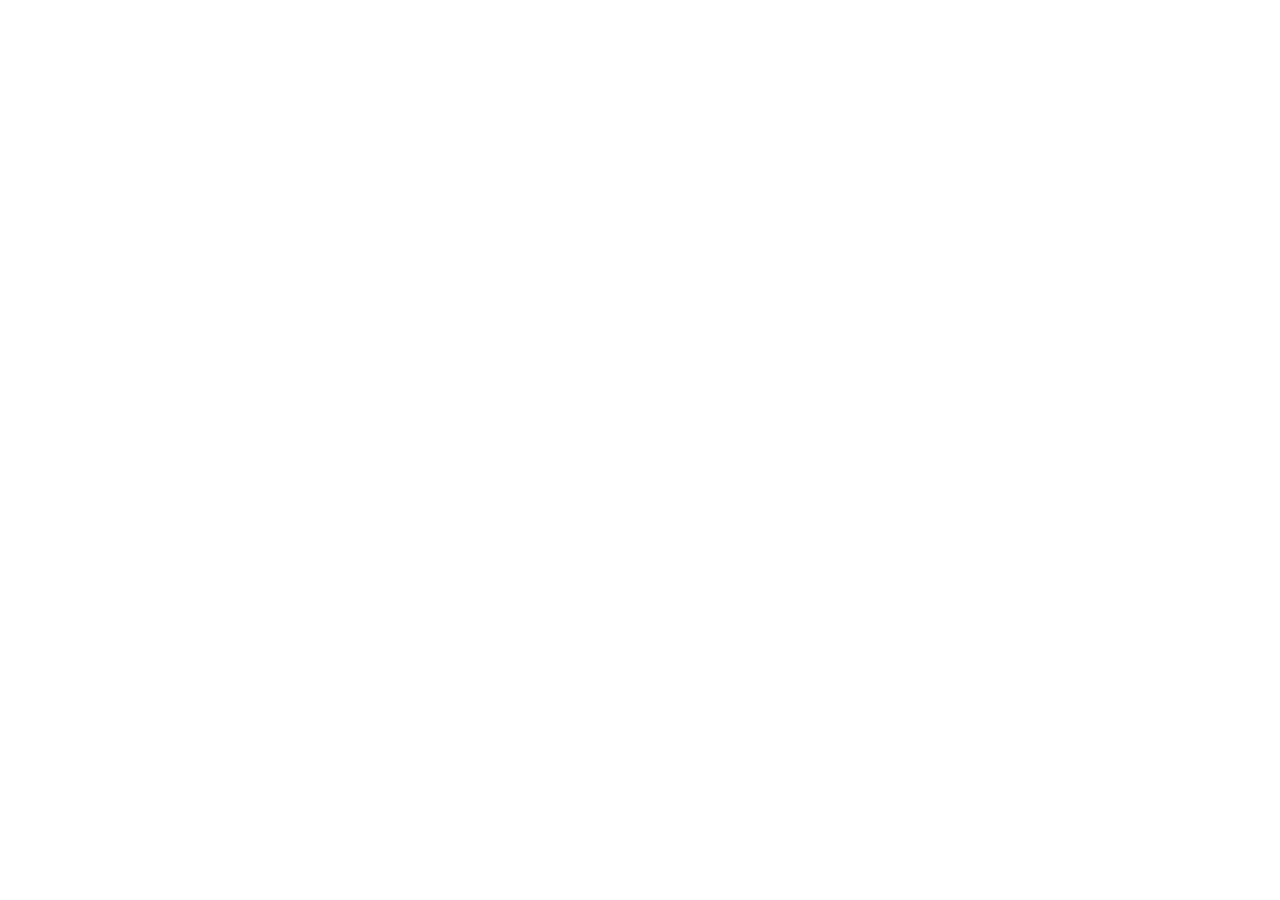
==== index.html @ 5e0221a1 "Update index.html moved it to the head." ====
<!DOCTYPE html>
<html lang="en">
<head>
    <meta charset="UTF-8">
    <meta name="viewport" content="width=device-width, initial-scale=1.0">
<script type="module" src="./elements/poproar.js"></script>
    <title>Learning Components</title>
</head>
<body>
    <pop-roar></pop-roar>
</body>
</html>
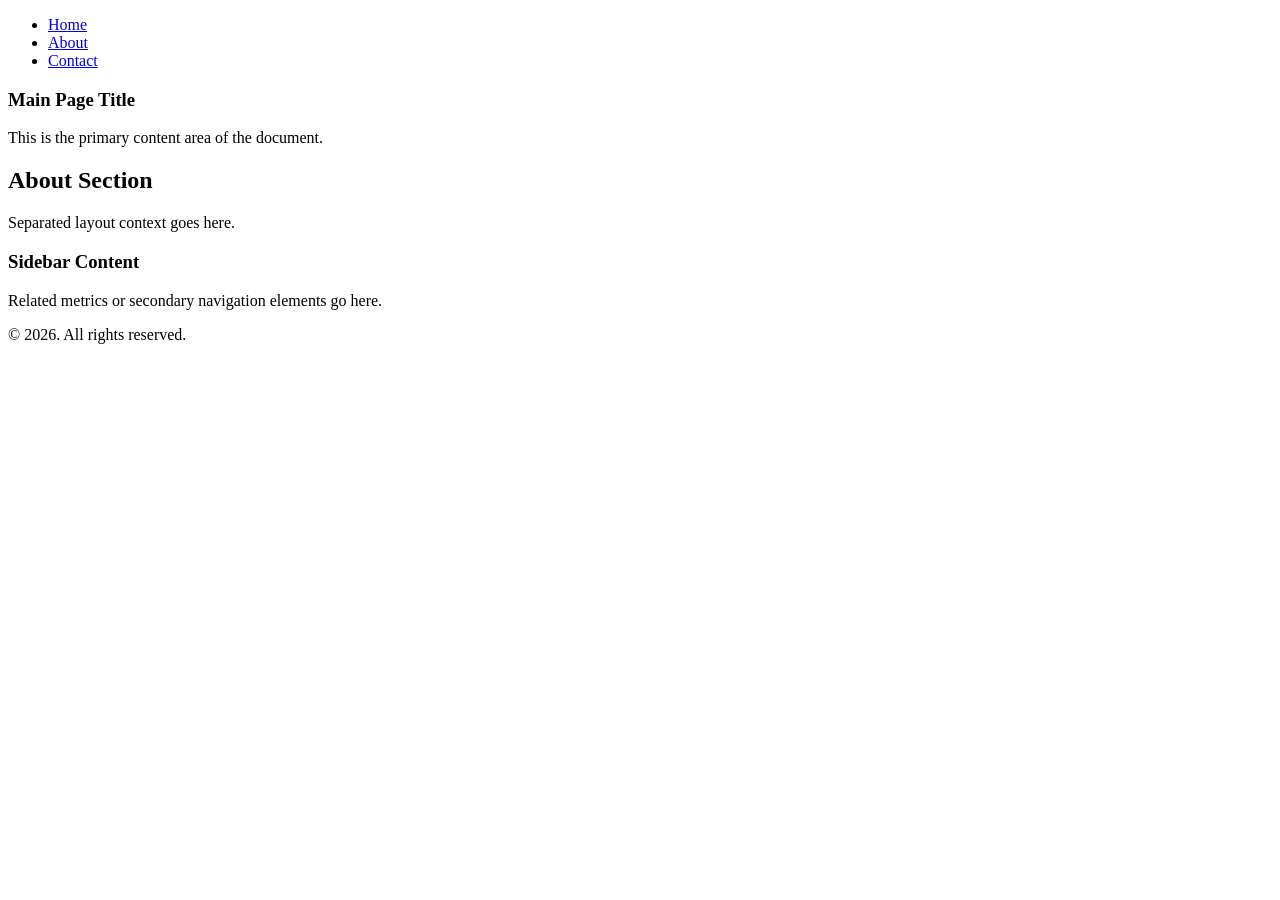
==== commit fd089b19: "Update index.html add some bp content" ====
--- a/index.html
+++ b/index.html
@@ -7,6 +7,41 @@
     <title>Learning Components</title>
 </head>
 <body>
+<header>
+    <nav>
+      <ul>
+        <li><a href="#home">Home</a></li>
+        <li><a href="#about">About</a></li>
+        <li><a href="#contact">Contact</a></li>
+      </ul>
+    </nav>
+  </header>
+
+
     <pop-roar></pop-roar>
+
+<main>
+    <article>
+      <section id="home">
+        <h1>Main Page Title</h1>
+        <p>This is the primary content area of the document.</p>
+      </section>
+
+      <section id="about">
+        <h2>About Section</h2>
+        <p>Separated layout context goes here.</p>
+      </section>
+    </article>
+
+    <aside>
+      <h3>Sidebar Content</h3>
+      <p>Related metrics or secondary navigation elements go here.</p>
+    </aside>
+  </main>
+
+
+<footer>
+    <p>&copy; 2026. All rights reserved.</p>
+  </footer>
 </body>
 </html>
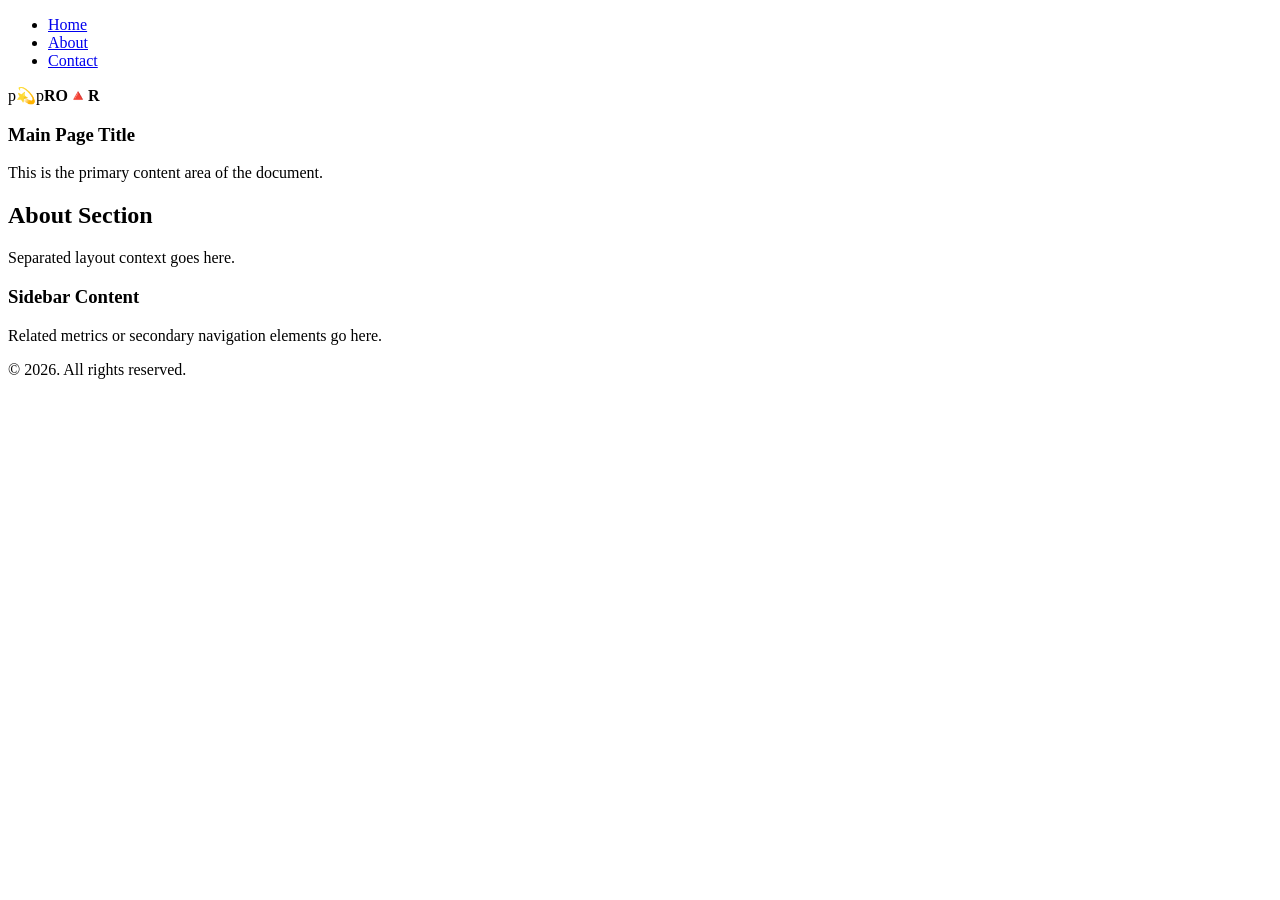
==== commit 7899e2f6: "Update index.html cap R" ====
--- a/index.html
+++ b/index.html
@@ -3,7 +3,7 @@
 <head>
     <meta charset="UTF-8">
     <meta name="viewport" content="width=device-width, initial-scale=1.0">
-<script type="module" src="./elements/poproar.js"></script>
+<script type="module" src="./elements/popRoar.js"></script>
     <title>Learning Components</title>
 </head>
 <body>
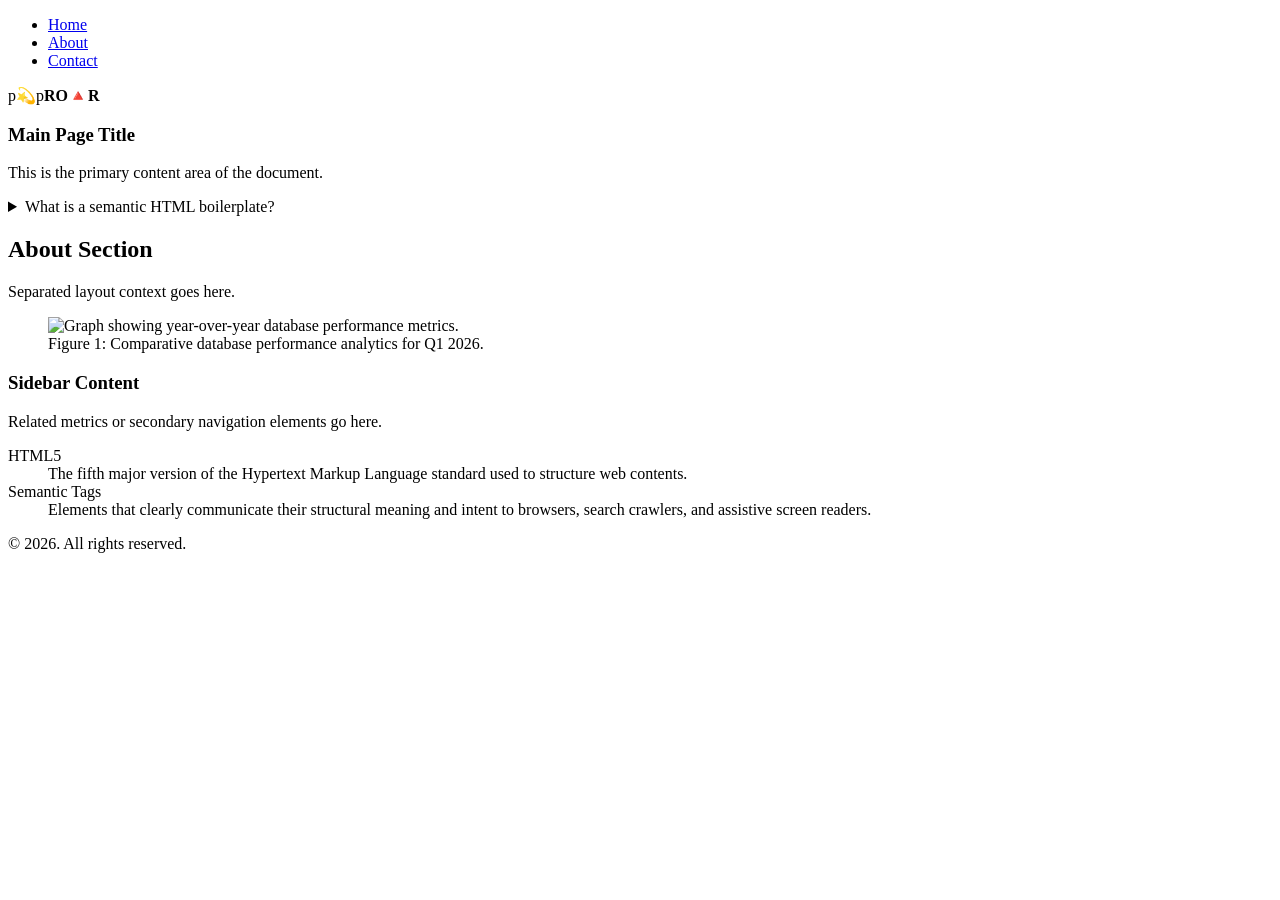
==== commit 48da98fb: "Update index.html odd html objects often forgotten" ====
--- a/index.html
+++ b/index.html
@@ -5,6 +5,29 @@
     <meta name="viewport" content="width=device-width, initial-scale=1.0">
 <script type="module" src="./elements/popRoar.js"></script>
     <title>Learning Components</title>
+<meta name="description" content="A complete HTML5 starter template including all semantic structural components.">
+  <meta name="robots" content="index, nofollow">
+
+  <!-- Open Graph / Facebook Social Metadata -->
+  <meta property="og:type" content="website">
+  <meta property="og:url" content="https://poproar.github.io">
+  <meta property="og:title" Scratchpad HTML ">
+  <meta property="og:description" content="A place to do a quick test on semantic structural components.">
+  <meta property="og:image" content="https://poproar.github.io">
+
+  <!-- Twitter Card Social Metadata -->
+  <meta name="twitter:card" content="summary_large_image">
+  <meta name="twitter:title" content="Scratchpad HTML">
+  <meta name="twitter:description" content="A place to do a quick test on semantic structural components.">
+  <meta name="twitter:image" content="https://#">
+
+  <!-- Branding Assets -->
+  <link rel="icon" href="./favicon.ico" type="image/x-icon">
+  <link rel="apple-touch-icon" href="./apple-touch-icon.png">
+
+  <!-- External Stylesheets -->
+  <link rel="stylesheet" href="./style.css">
+
 </head>
 <body>
 <header>
@@ -25,21 +48,34 @@
       <section id="home">
         <h1>Main Page Title</h1>
         <p>This is the primary content area of the document.</p>
+<details>
+        <summary>What is a semantic HTML boilerplate?</summary>
+        <p>It is a standardized structural foundation that maximizes accessibility, SEO performance, and cross-browser stability.</p>
+      </details>
       </section>
 
       <section id="about">
         <h2>About Section</h2>
         <p>Separated layout context goes here.</p>
+<figure>
+        <img src="https://example.com" alt="Graph showing year-over-year database performance metrics." width="600" height="400">
+        <figcaption>Figure 1: Comparative database performance analytics for Q1 2026.</figcaption>
+      </figure>
       </section>
     </article>
 
     <aside>
       <h3>Sidebar Content</h3>
       <p>Related metrics or secondary navigation elements go here.</p>
+<dl>
+        <dt>HTML5</dt>
+        <dd>The fifth major version of the Hypertext Markup Language standard used to structure web contents.</dd>
+
+        <dt>Semantic Tags</dt>
+        <dd>Elements that clearly communicate their structural meaning and intent to browsers, search crawlers, and assistive screen readers.</dd>
+      </dl>
     </aside>
   </main>
-
-
 <footer>
     <p>&copy; 2026. All rights reserved.</p>
   </footer>
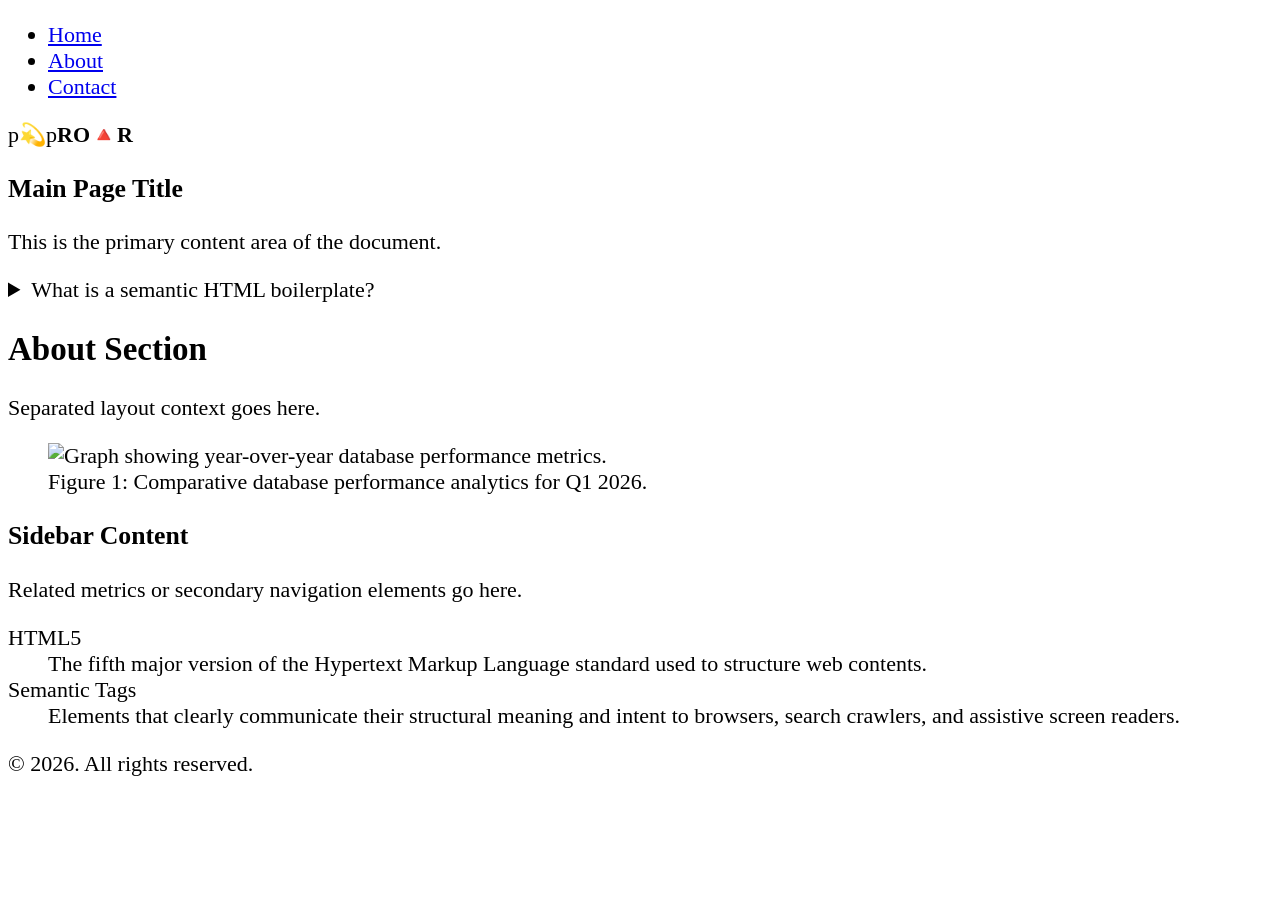
==== commit 9ef0b673: "Update index.html wrong css name" ====
--- a/index.html
+++ b/index.html
@@ -26,7 +26,8 @@
   <link rel="apple-touch-icon" href="./apple-touch-icon.png">
 
   <!-- External Stylesheets -->
-  <link rel="stylesheet" href="./style.css">
+<link href='https://fonts.googleapis.com/css?family=Hachi Maru Pop' rel='stylesheet'>
+  <link rel="stylesheet" href="./styles.css">
 
 </head>
 <body>
--- a/styles.css
+++ b/styles.css
@@ -0,0 +1,3 @@
+body {
+    font-family: 'Hachi Maru Pop';font-size: 22px;
+}
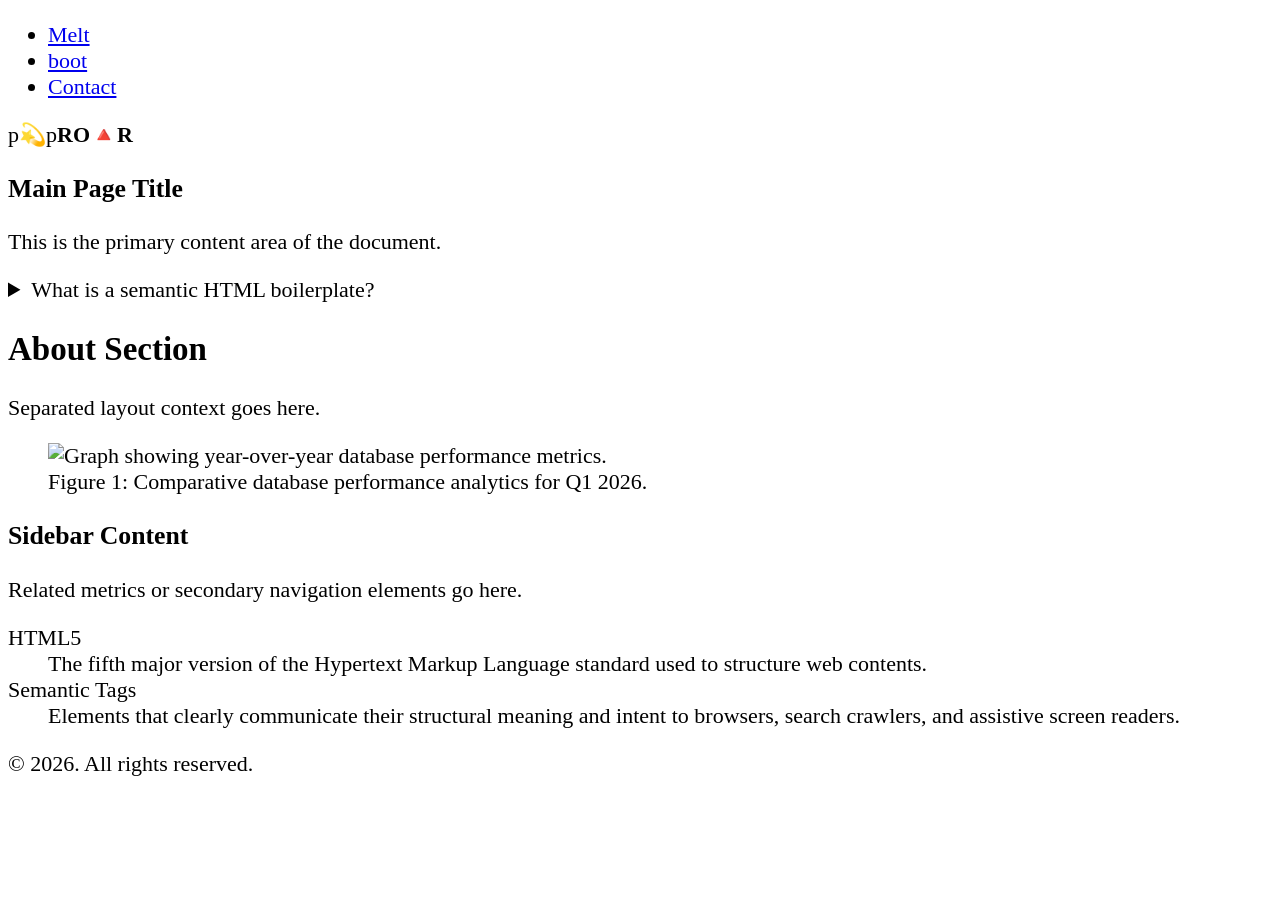
==== commit 09de0124: "Update index.html new page" ====
--- a/index.html
+++ b/index.html
@@ -34,8 +34,8 @@
 <header>
     <nav>
       <ul>
-        <li><a href="#home">Home</a></li>
-        <li><a href="#about">About</a></li>
+        <li><a href="melted-butter.html">Melt</a></li>
+        <li><a href="#about">boot</a></li>
         <li><a href="#contact">Contact</a></li>
       </ul>
     </nav>
